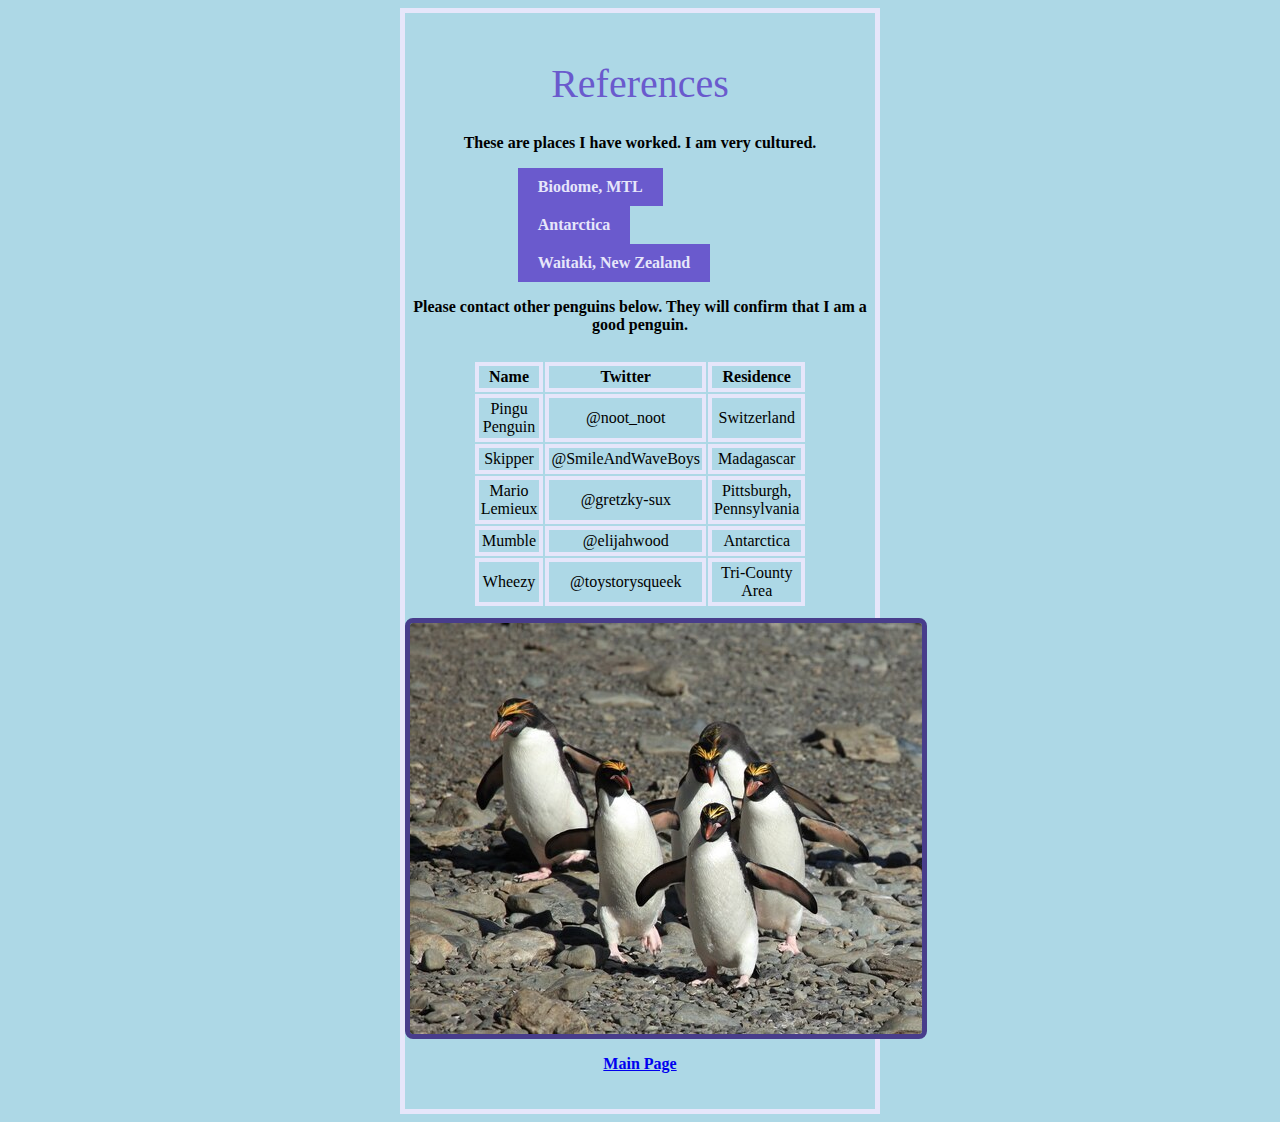
==== contacts.html @ 4df672d8 "contacts.html" ====
<!DOCTYPE html>
<html lang="en">
<head>
<title> Feefer Macaroni Resume </title>
<!-- link to css stylesheet -->
<link rel="stylesheet" href="mystyle.css">
</head>
<body>

<!-- Here I used the id tag to alter the h1. -->	
<h1 id="ref">References</h1>

<p>These are places I have worked. I am very cultured.</p>

<!-- I placed my absolute links near the top of the page so as to catch the viewers eye.
I seperated them into a class so as to avoid altering my other relative links. -->
<!-- LinksOption begin -->
	<div class="links">
		<a class="ext" href="https://espacepourlavie.ca/en/sub-antarctic-islands-biodome">Biodome, MTL</a>
		<a class="ext" href="https://www.bas.ac.uk/about/antarctica/wildlife/penguins/">Antarctica</a>
		<a class="ext" href="https://www.newzealand.com/int/penguins/">Waitaki, New Zealand</a>
	</div>

<!-- LinksOption end -->
<p>Please contact other penguins below. They will confirm that I am a good penguin.</p>

<!-- Here is where I built my table to categorize references for my penguin. I gave the sources
names, fake twitter handles and locations they live in. 
https://www.w3schools.com/html/html_tables.asp -->
<!-- TableOption Begin -->
<table>
	<tr>
		<!-- Table field names -->
		<th>Name</th>
		<th>Twitter</th>
		<th>Residence</th>
	</tr>
	<tr>
		<!-- first record -->
		<td>Pingu Penguin</td>
		<td>@noot_noot</td>
		<td>Switzerland</td>
	</tr>
	<tr>
		<!-- second record -->
		<td>Skipper</td>
		<td>@SmileAndWaveBoys</td>
		<td>Madagascar</td>
	</tr>
	<tr>
		<!-- third record -->
		<td>Mario Lemieux</td>
		<td>@gretzky-sux</td>
		<td>Pittsburgh, Pennsylvania</td>
	</tr>
	<tr>
		<!-- forth record -->
		<td>Mumble</td>
		<td>@elijahwood</td>
		<td>Antarctica</td>
	</tr>
	<tr>
		<!-- fifth record -->
		<td>Wheezy</td>
		<td>@toystorysqueek</td>
		<td>Tri-County Area</td>
	</tr>
</table>
<!-- TableOption End -->

<!-- photo used as a sort of 'group photo' of all the contacts listed -->
<!-- ImageOption begin -->
<div>
	<img src="feefer-family.jpg" alt="Feefer and the gang" width="512" height="411">
</div>
<!-- ImageOption end -->

<!-- links back to main page with relative link -->
<p><a href="index.html">Main Page</a><p>

</body>
</html>
---- mystyle.css ----
/* I wanted to keep the look bright with soft pastels.
Blue, purple and grey were the main colours I used. I wanted
particular focus to go to the images as Feefer himself isn't
very qualified as a an employee.*/

/* The page looked a touch bland with the single 
bg colour so I wanted to direct the viewer with 
a small box around the entire webpage.*/
body {
  background-color: lightblue;
  border: 5px solid lavender;
  margin-left: 400px;
  margin-right: 400px;
  padding-top: 20px;
  padding-bottom: 20px;
}

/* This was important to me that this header was the
biggest text on either webpage as it is the name!*/
h1 {
	text-align:center;
	color: darkslateblue;
	font-size: 40px;
	font-weight: 100;
	font-family: impact;
}
/* I wanted to keep space above h2 to differentiate
between each list, however I minimized the bottom margin
to bring the lists closer to the h2.*/
h2 {
	text-align:center;
	color: darkslategray;
	margin-left: auto;
	margin-right: auto;
	margin-bottom: 1px;
	font-size: 32px;
	font-weight: lighter;
	font-family: calibri;
}
/* I kept the <p> selector simple as there wasn't
much content to address. Again, I wanted to make sure the 
text was centered to match with the images on screen.*/
p {
	text-align: center;
	font-family: simplex;
	font-weight: bold;
}

/* this allows me to center the 3 lists on the page 
by using the class selector and creating an in-line block.
https://www.w3schools.com/howto/howto_css_center-list.asp*/
div.list {
	text-align: center;
	font-family: simplex;
	font-weight: bold;
}
ul.thisUL {
	display: inline-block;
	text-align: left;
}

/* I wanted to alter the h1 heading on the second page so I 
used an ID selector. */
#ref {
	text-align: center;
	color: slateblue;
	font-family: monotype corsiva;
}

/* The images felt lifeless with the background and
I wanted to make sure they were given importance on
the screen. I added a rounded border to soften the
images and matched the colours with the title.
https://www.w3schools.com/css/css_border_rounded.asp*/
img{
	border: 5px solid darkslateblue;
	border-radius: 8px;
	display: block;
	margin-left: auto;
	margin-right: auto;
}
/* This table selector allows me to center the table
on the page above the photo, as well as alter the amount
of space taken up on the screen.*/
table{
	width: 40%;
	margin-left: auto;
	margin-right: auto;
	padding: 10px;
}

/* I wanted the table to look less ugly and implemented
some more soft colours to match the website aesthetic. */	
th, td {
  border:4px solid lavender;
  padding: 2px;
  text-align:center;
  font-family: rockwell condensed;
}
/* Here I used the Hover selector to add some interactivity to
my table. I found the instructions on w3schools.
https://www.w3schools.com/html/html_table_styling.asp*/
tr:hover {background-color: lavender;}

/* These two classes were to differentiate the actual links from
the relative links as well as centering them to the web page. I had 
a difficult time centering the pair of links on the screen and ended 
up using an awkward 'width' property. */
div.links{
	margin: auto;
	width: 52%;	
}

/* The a.ext class allowed me to 
build a stylized button to match with the web page. 
https://www.w3schools.com/css/css_link.asp  */
a.ext{
	background-color: slateblue;
	color: lavender;
	padding: 10px 20px;
	text-align: center;
	text-decoration: none;
	display: inline-block;
	font-family: simplex;
	font-weight: bold;
}
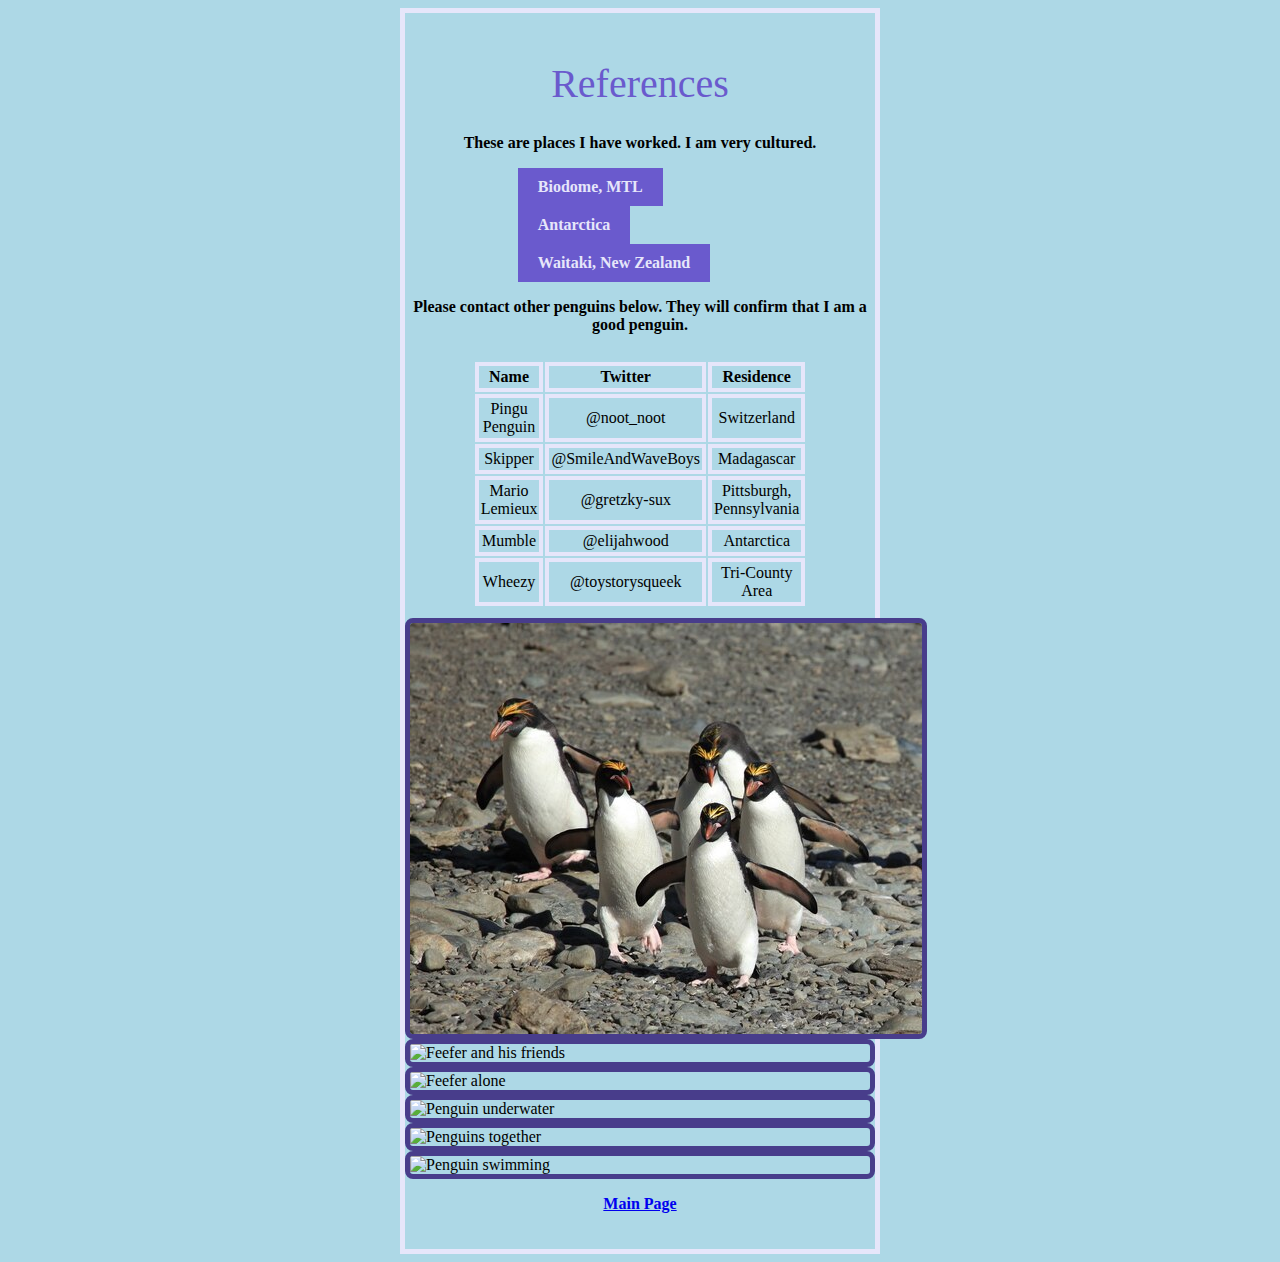
==== commit a44b2205: "contacts.html" ====
--- a/contacts.html
+++ b/contacts.html
@@ -75,6 +75,14 @@
 </div>
 <!-- ImageOption end -->
 
+<div>
+	<img src="mtl-friends.jpg" alt="Feefer and his friends">
+	<img src="mtl-island.jpg" alt="Feefer alone">
+	<img src="mtl-look.jpg" alt="Penguin underwater">
+	<img src="mtl-lounge.jpg" alt="Penguins together">
+	<img src="mtl-wade.jpg" alt="Penguin swimming">
+</div>
+
 <!-- links back to main page with relative link -->
 <p><a href="index.html">Main Page</a><p>
 
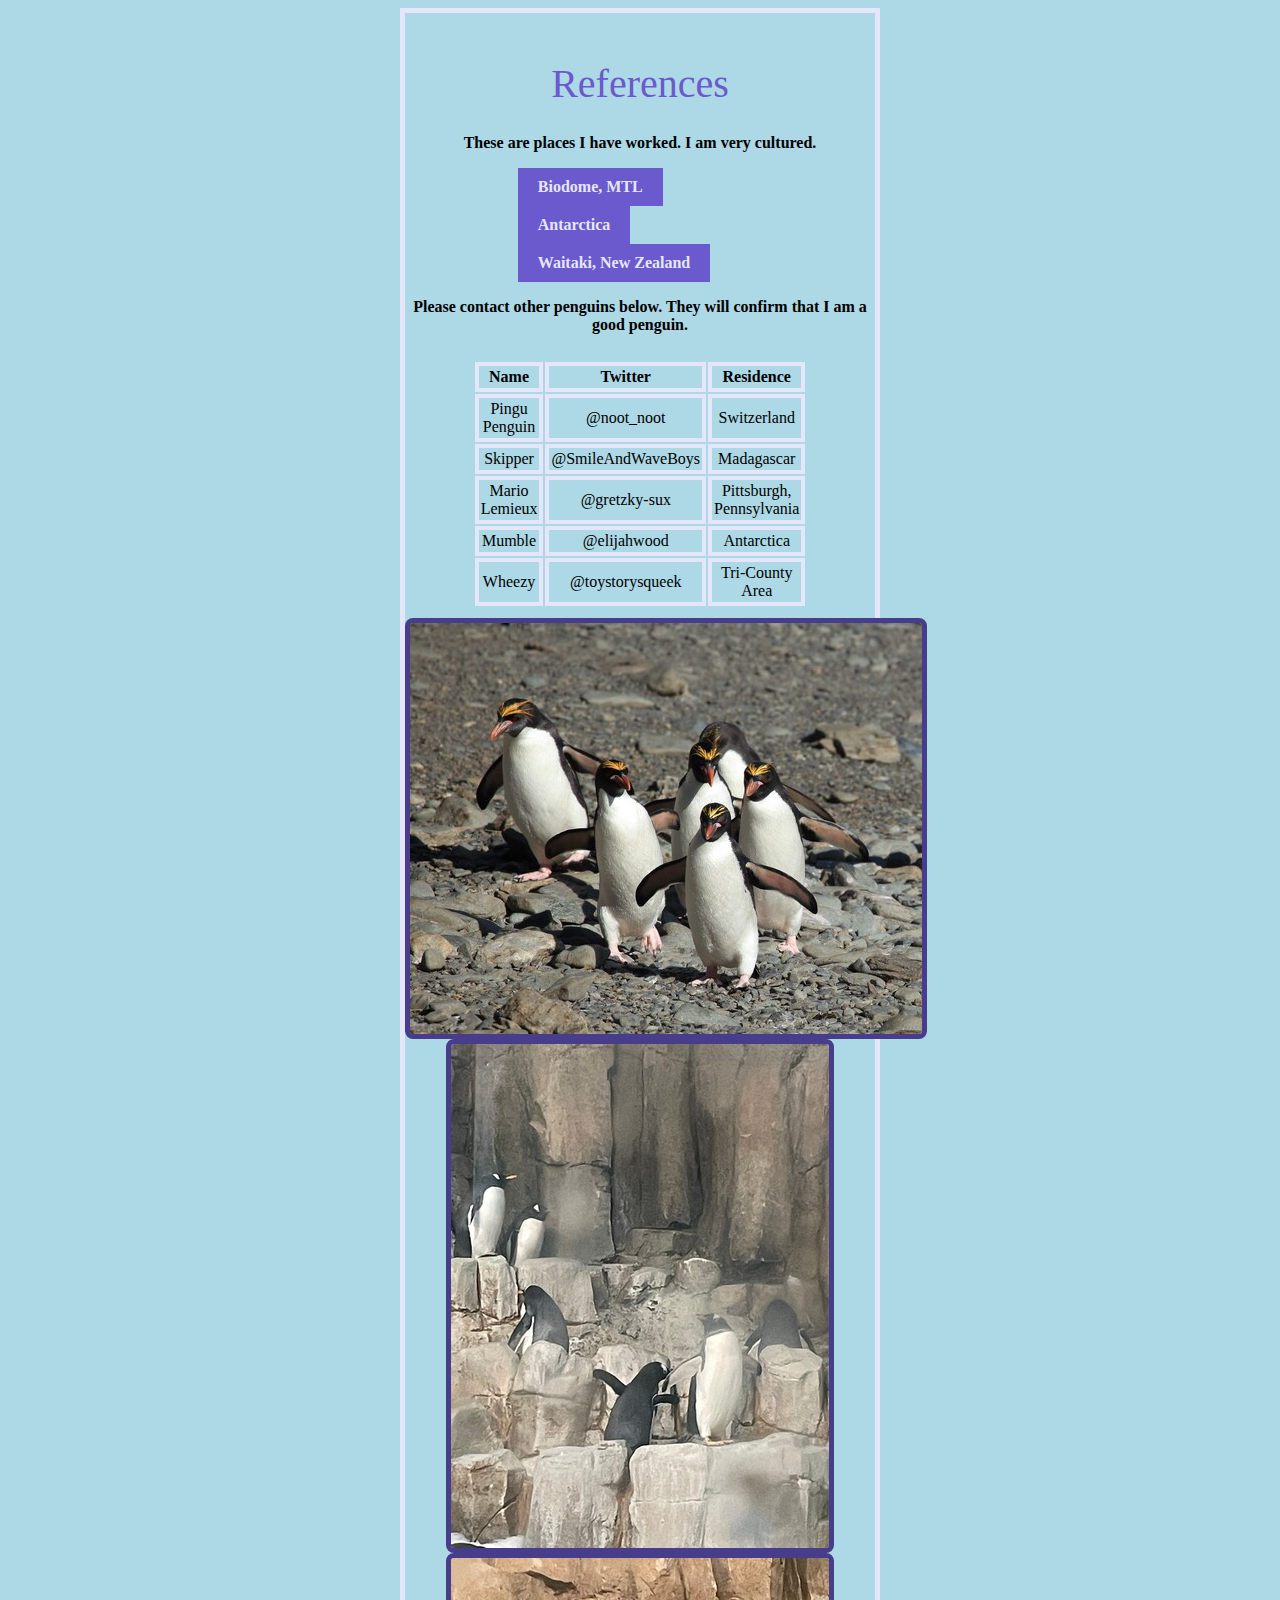
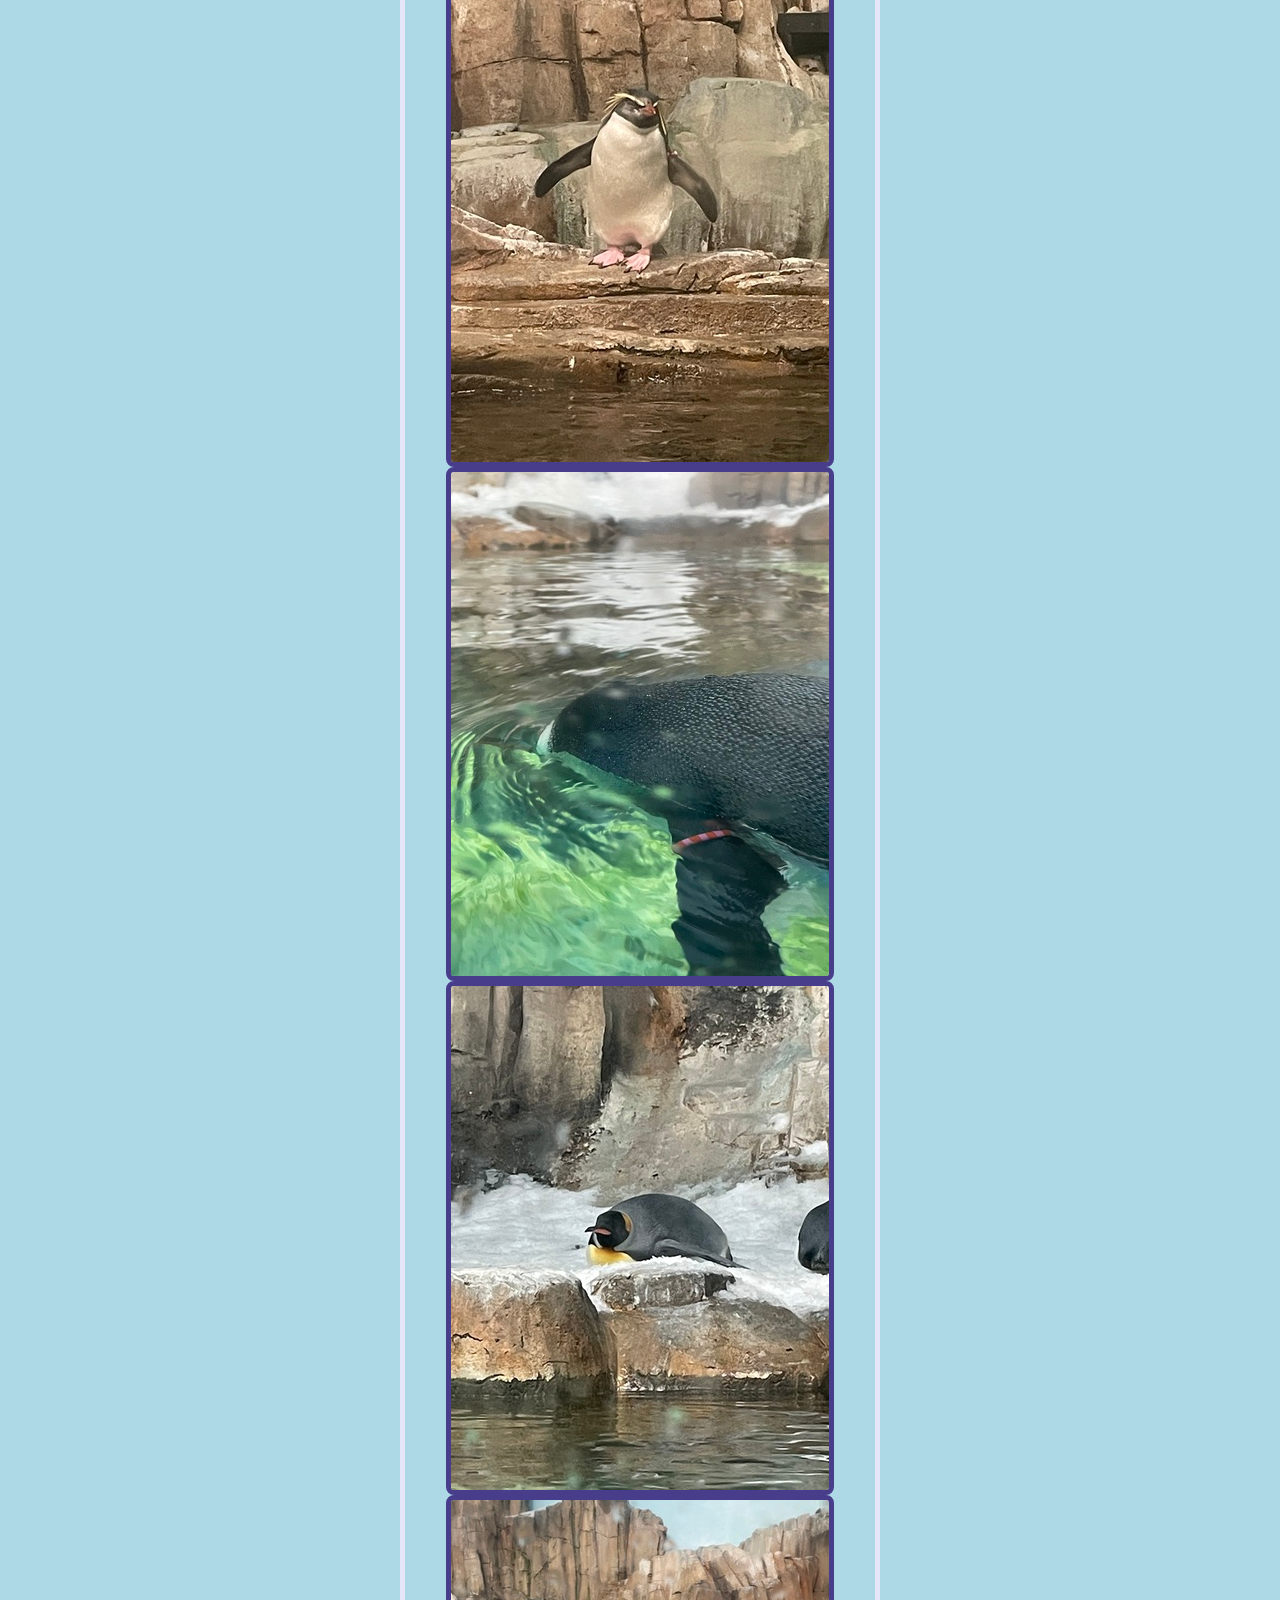
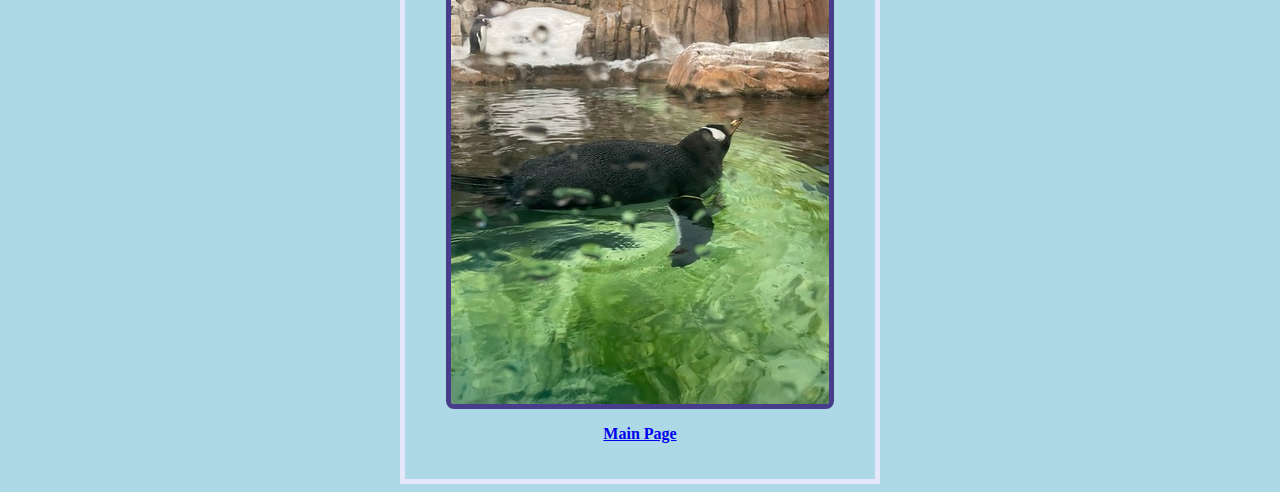
==== commit ed832ded: "contacts.html" ====
--- a/contacts.html
+++ b/contacts.html
@@ -75,12 +75,22 @@
 </div>
 <!-- ImageOption end -->
 
-<div>
-	<img src="mtl-friends.jpg" alt="Feefer and his friends">
-	<img src="mtl-island.jpg" alt="Feefer alone">
-	<img src="mtl-look.jpg" alt="Penguin underwater">
-	<img src="mtl-lounge.jpg" alt="Penguins together">
-	<img src="mtl-wade.jpg" alt="Penguin swimming">
+<div class="row">
+	<div class="column">
+		<img src="mtl-friends.jpg" alt="Feefer and his friends">
+	</div>
+	<div class="column">
+		<img src="mtl-island.jpg" alt="Feefer alone">
+	</div>
+	<div class="column">
+		<img src="mtl-look.jpg" alt="Penguin underwater">
+	</div>
+	<div class="column">
+		<img src="mtl-lounge.jpg" alt="Penguins together">
+	</div>
+	<div class="column">
+		<img src="mtl-wade.jpg" alt="Penguin swimming">
+	</div>
 </div>
 
 <!-- links back to main page with relative link -->
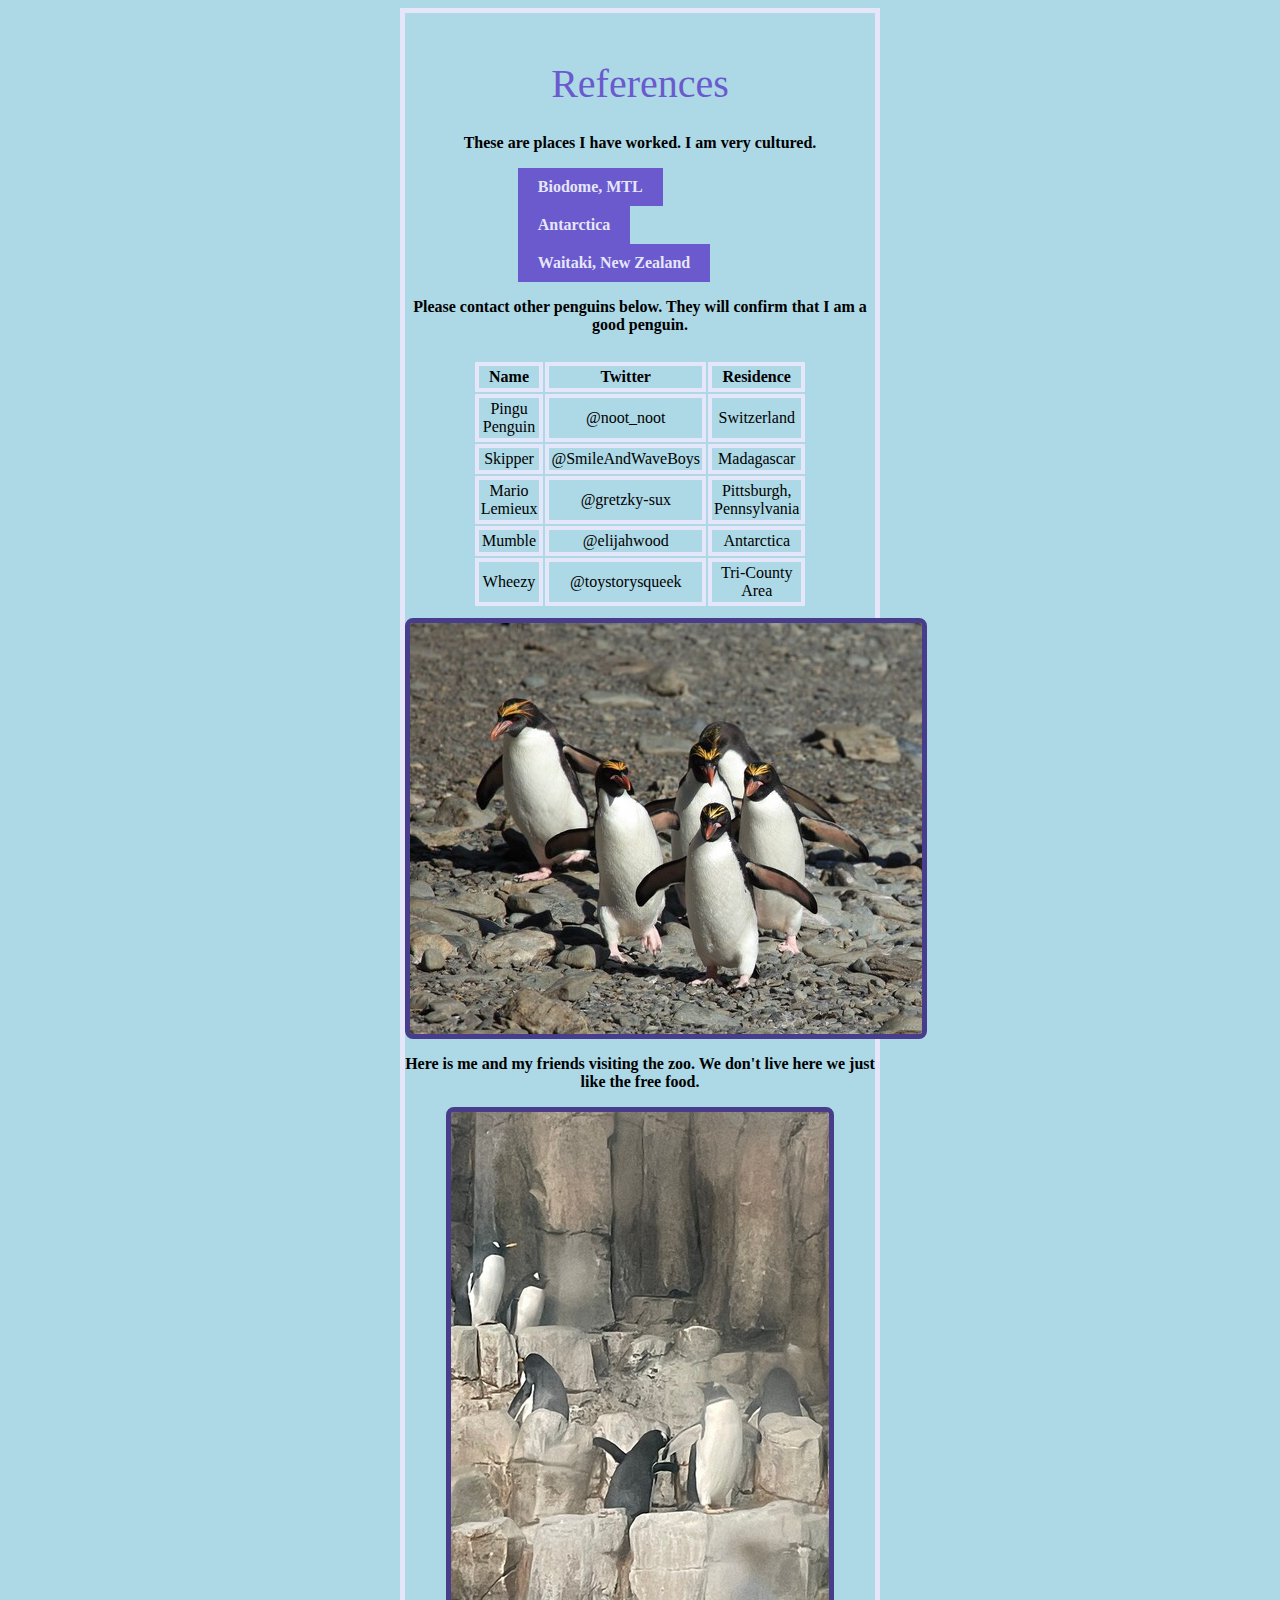
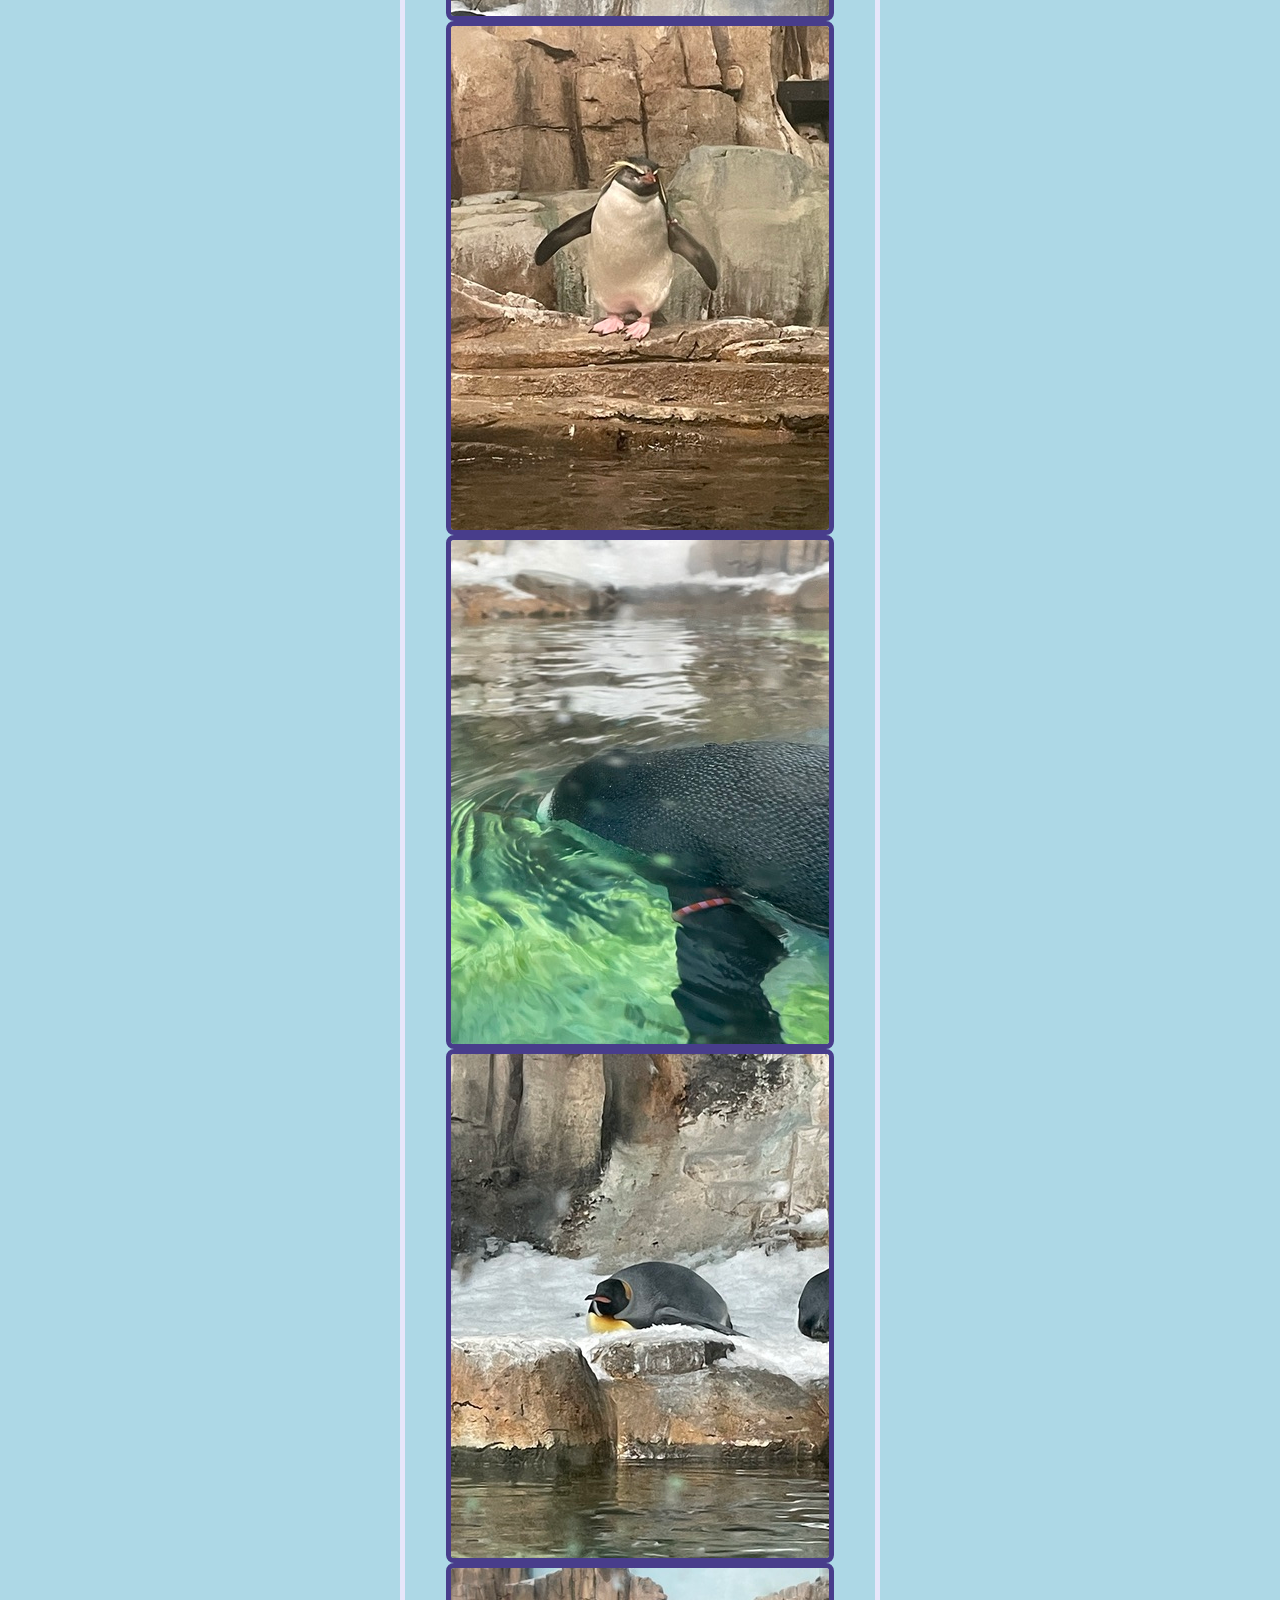
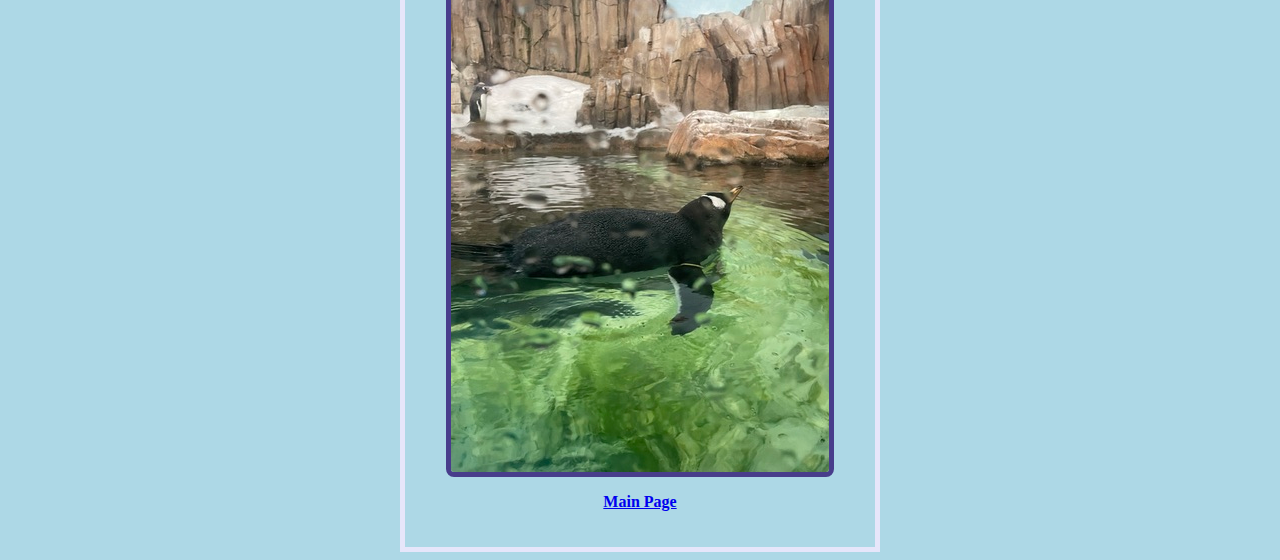
==== commit e27289c3: "contacts.html" ====
--- a/contacts.html
+++ b/contacts.html
@@ -69,30 +69,22 @@
 <!-- TableOption End -->
 
 <!-- photo used as a sort of 'group photo' of all the contacts listed -->
-<!-- ImageOption begin -->
 <div>
 	<img src="feefer-family.jpg" alt="Feefer and the gang" width="512" height="411">
 </div>
+
+<p> Here is me and my friends visiting the zoo. We don't live here we just like the free food.</p>
+	
+<!-- ImageOption begin -->
+</div>
+	<img class="mtl" src="mtl-friends.jpg" alt="Feefer and his friends">
+	<img class="mtl" src="mtl-island.jpg" alt="Feefer alone">
+	<img class="mtl" src="mtl-look.jpg" alt="Penguin underwater">
+	<img class="mtl" src="mtl-lounge.jpg" alt="Penguins together">
+	<img class="mtl" src="mtl-wade.jpg" alt="Penguin swimming">
+</div>
 <!-- ImageOption end -->
-
-<div class="row">
-	<div class="column">
-		<img src="mtl-friends.jpg" alt="Feefer and his friends">
-	</div>
-	<div class="column">
-		<img src="mtl-island.jpg" alt="Feefer alone">
-	</div>
-	<div class="column">
-		<img src="mtl-look.jpg" alt="Penguin underwater">
-	</div>
-	<div class="column">
-		<img src="mtl-lounge.jpg" alt="Penguins together">
-	</div>
-	<div class="column">
-		<img src="mtl-wade.jpg" alt="Penguin swimming">
-	</div>
-</div>
-
+	
 <!-- links back to main page with relative link -->
 <p><a href="index.html">Main Page</a><p>
 
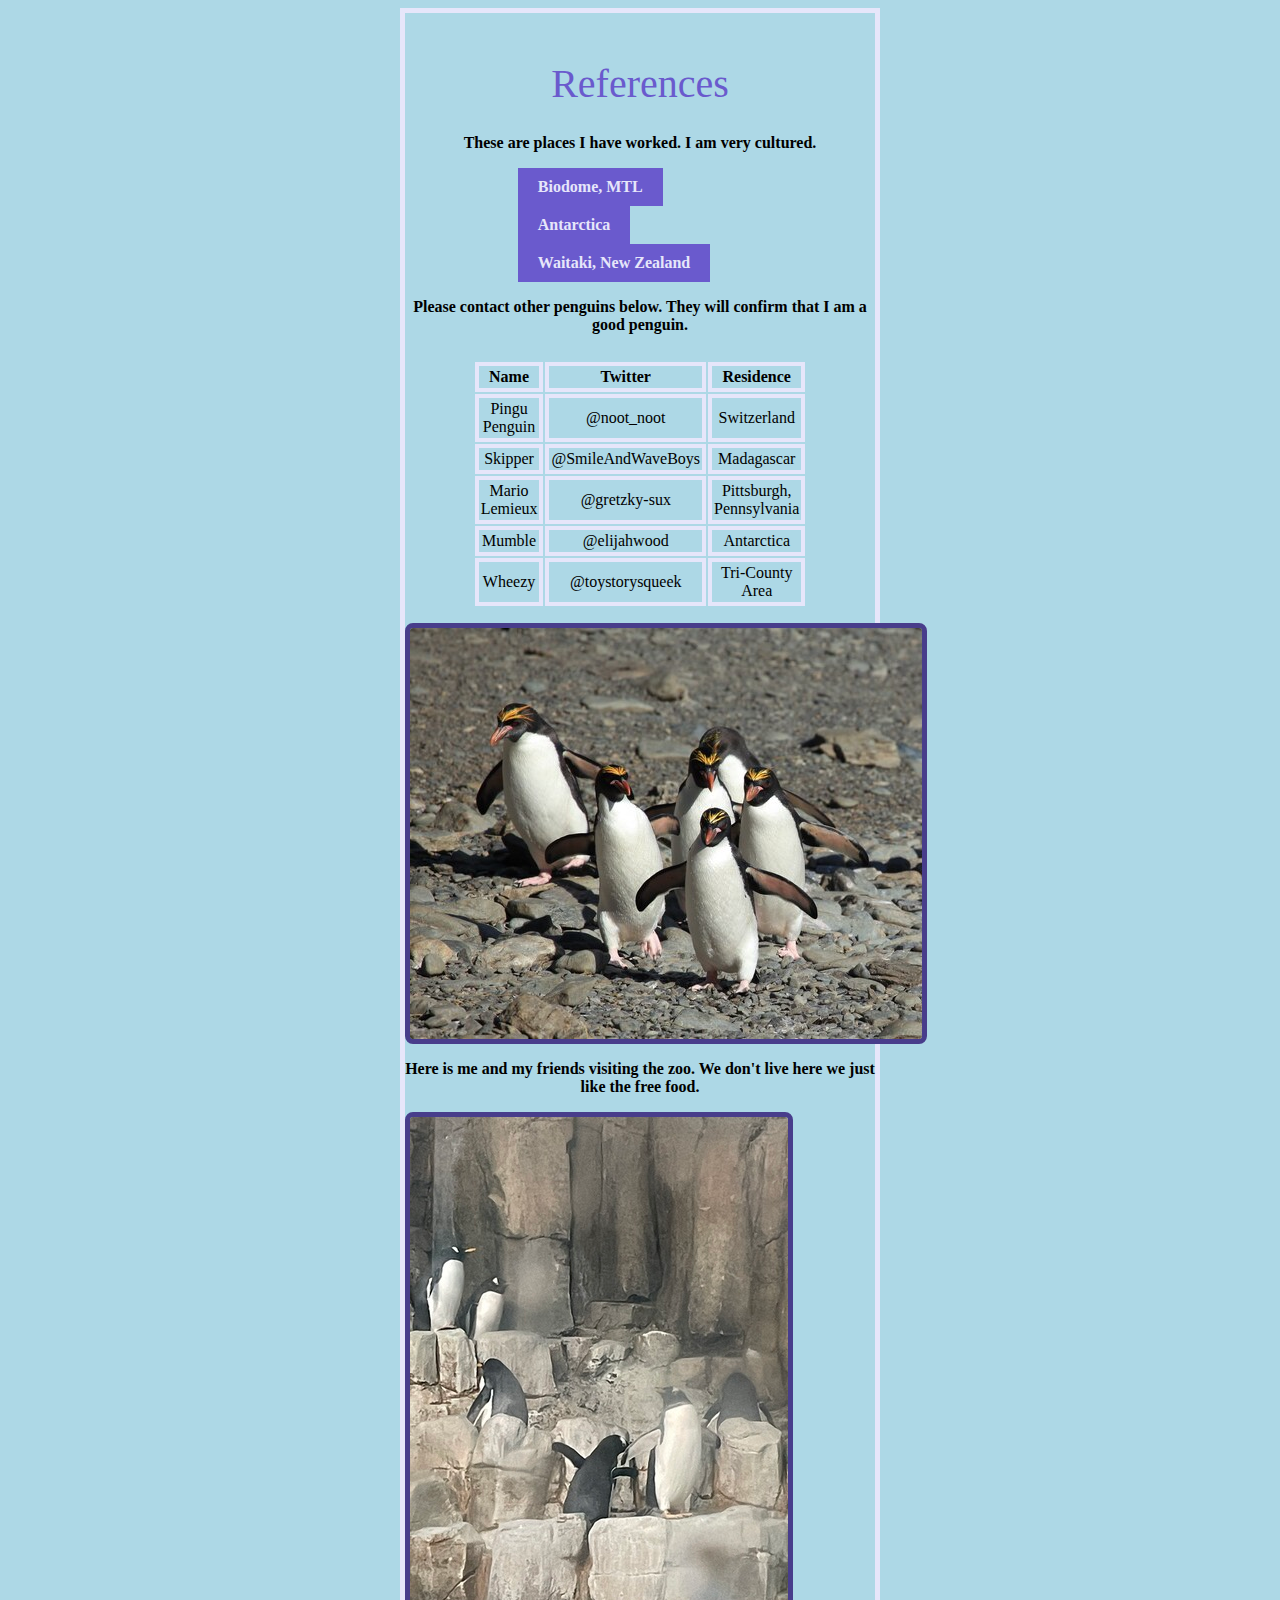
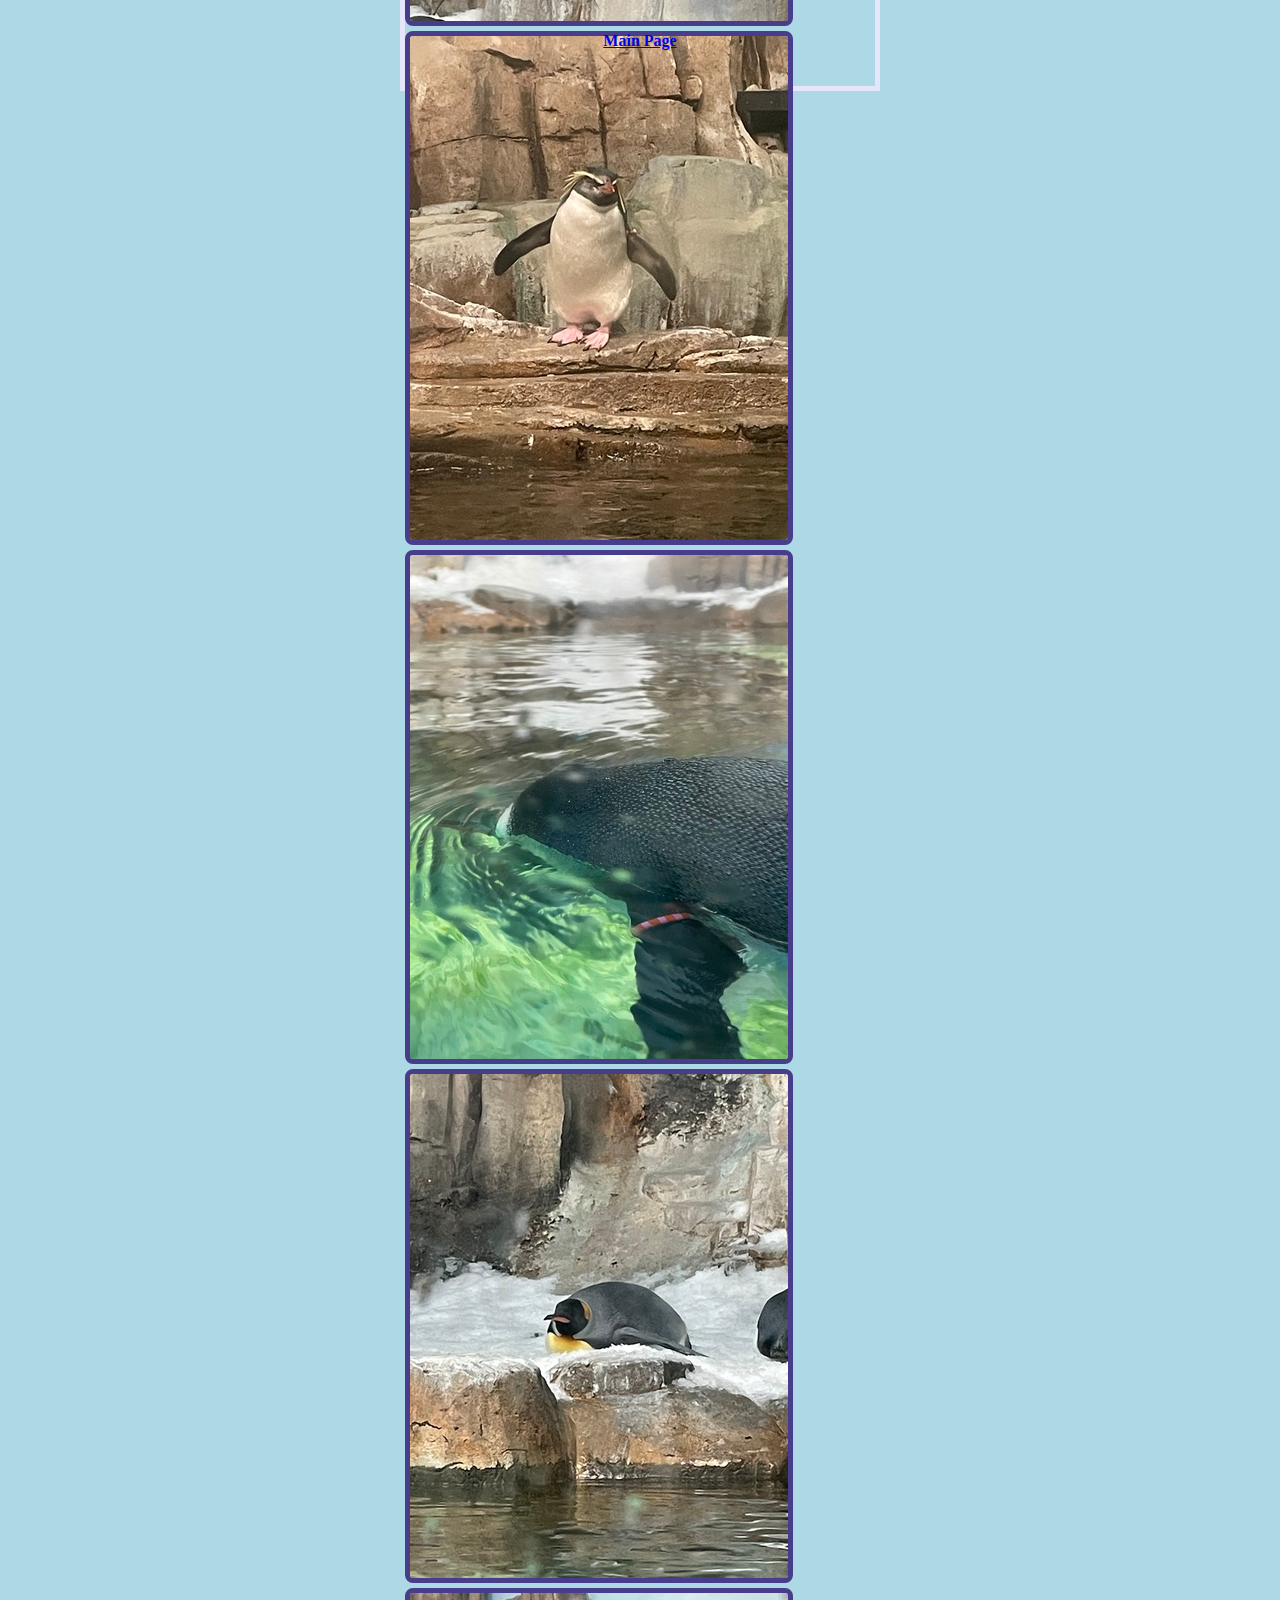
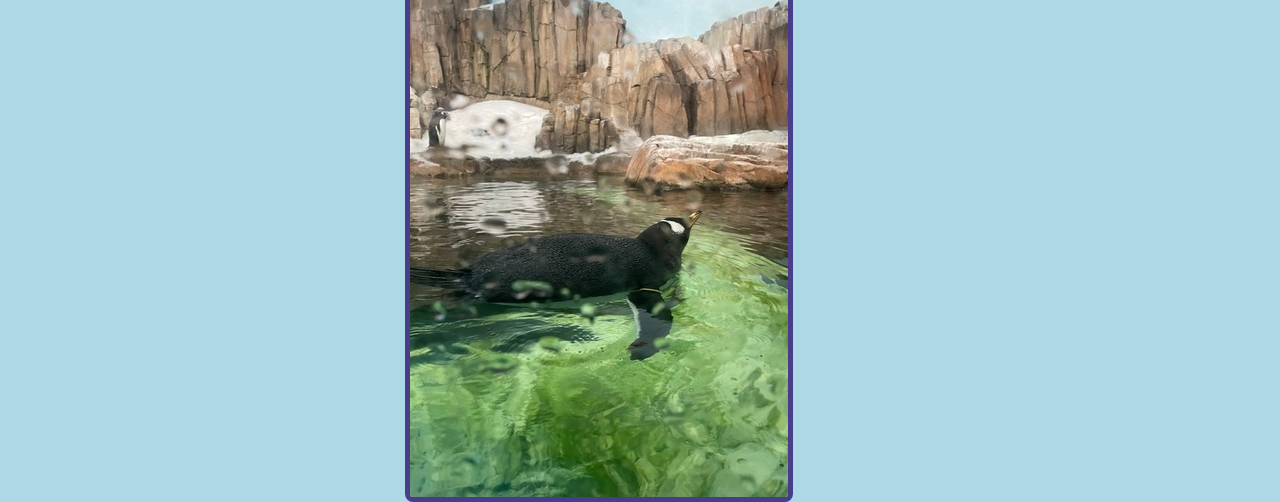
==== commit f1dc772e: "contacts.html" ====
--- a/contacts.html
+++ b/contacts.html
@@ -74,14 +74,19 @@
 </div>
 
 <p> Here is me and my friends visiting the zoo. We don't live here we just like the free food.</p>
-	
+
+<!-- Here is where I used my ImageOption. I wasn't planning to put
+this here at all as you could guess by my late message to you; after
+realizing I actually had images of the individual this resume is named
+after I figured it made sense to group them together. I seperated them
+from the other CC images as the quality drop is dramatic. -->
 <!-- ImageOption begin -->
-</div>
-	<img class="mtl" src="mtl-friends.jpg" alt="Feefer and his friends">
-	<img class="mtl" src="mtl-island.jpg" alt="Feefer alone">
-	<img class="mtl" src="mtl-look.jpg" alt="Penguin underwater">
-	<img class="mtl" src="mtl-lounge.jpg" alt="Penguins together">
-	<img class="mtl" src="mtl-wade.jpg" alt="Penguin swimming">
+<div class="mtl">
+	<img src="mtl-friends.jpg" alt="Feefer and his friends">
+	<img src="mtl-island.jpg" alt="Feefer alone">
+	<img src="mtl-look.jpg" alt="Penguin underwater">
+	<img src="mtl-lounge.jpg" alt="Penguins together">
+	<img src="mtl-wade.jpg" alt="Penguin swimming">
 </div>
 <!-- ImageOption end -->
 	
--- a/mystyle.css
+++ b/mystyle.css
@@ -79,6 +79,8 @@
 	display: block;
 	margin-left: auto;
 	margin-right: auto;
+	margin-top: 5px;
+	margin-bottom: 5px;
 }
 /* This table selector allows me to center the table
 on the page above the photo, as well as alter the amount
@@ -125,3 +127,11 @@
 	font-family: simplex;
 	font-weight: bold;
 }
+
+/* Since I took all my photos off of my phone I was fortunate enough
+that each photo's dimmensions were identical. I forced them to their
+native resolution here with this .mtl class.*/
+.mtl{
+	width: 378px;
+	height: 504px;
+}
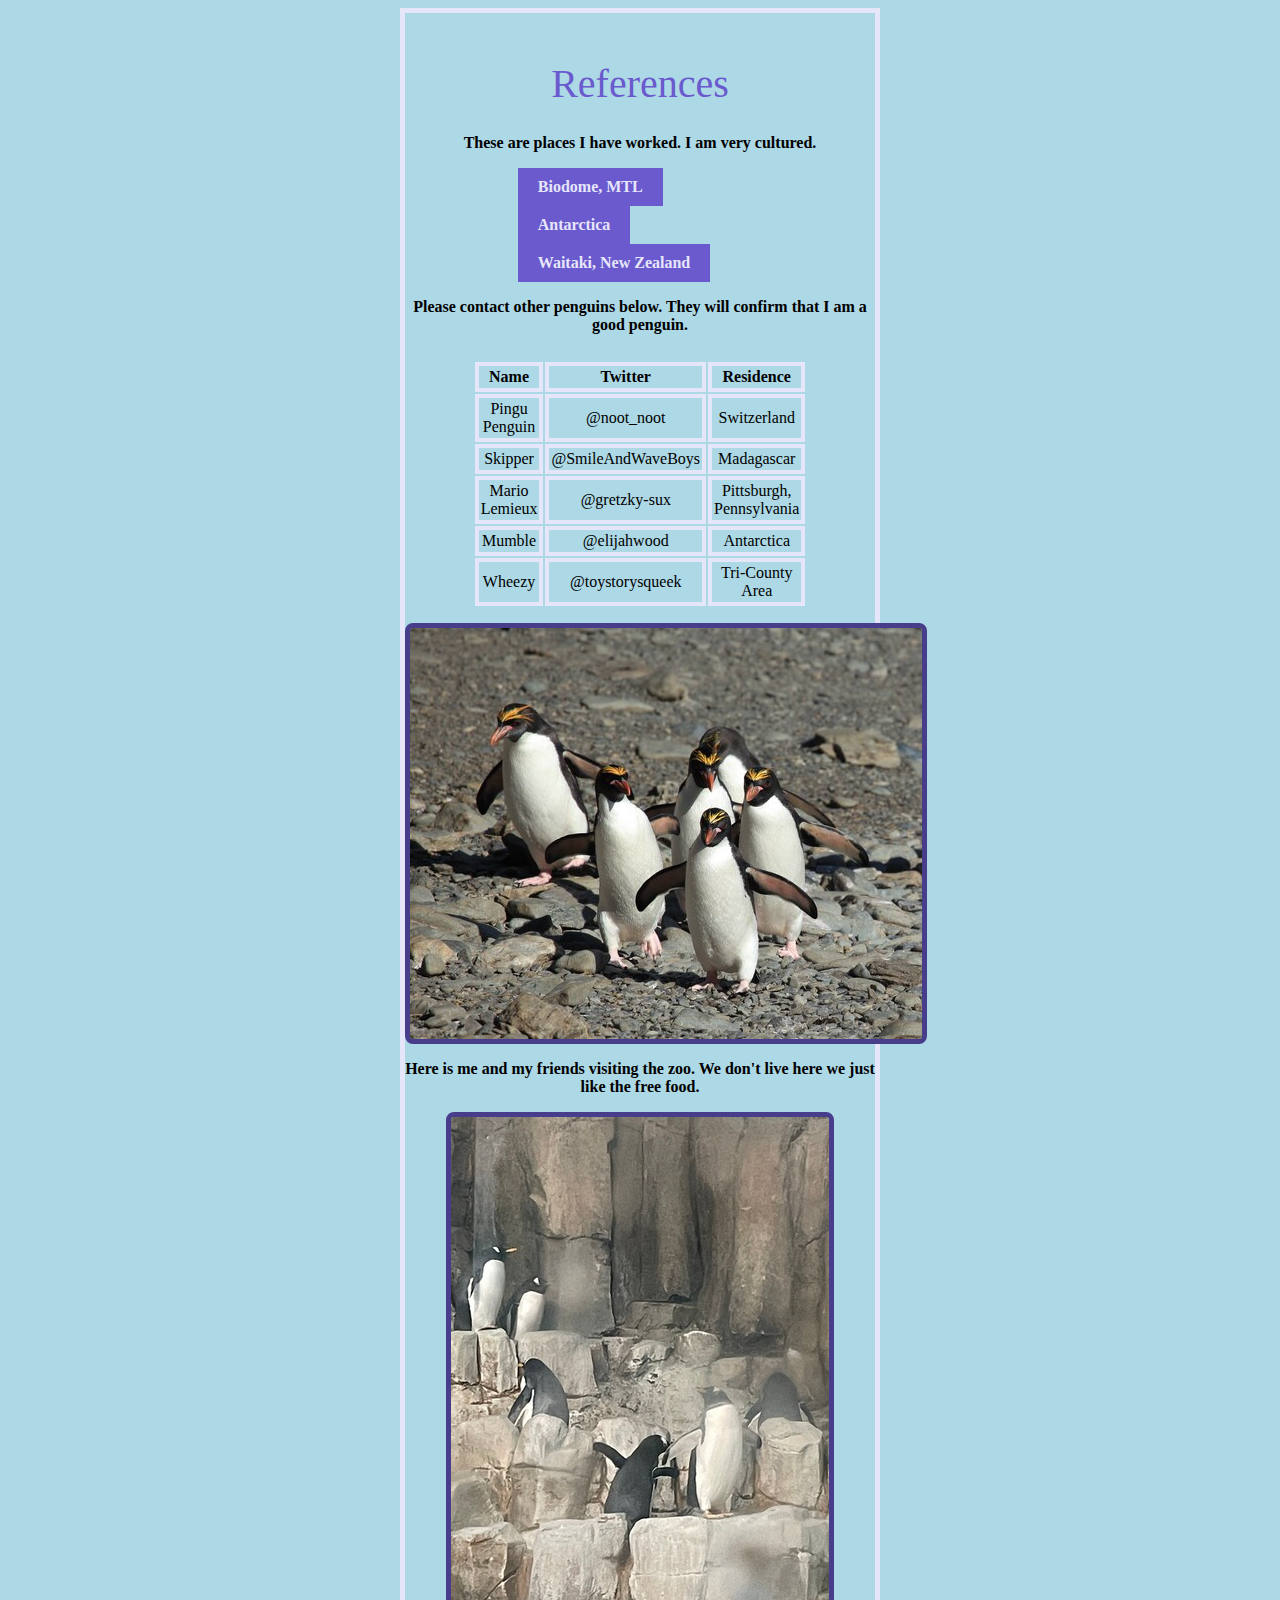
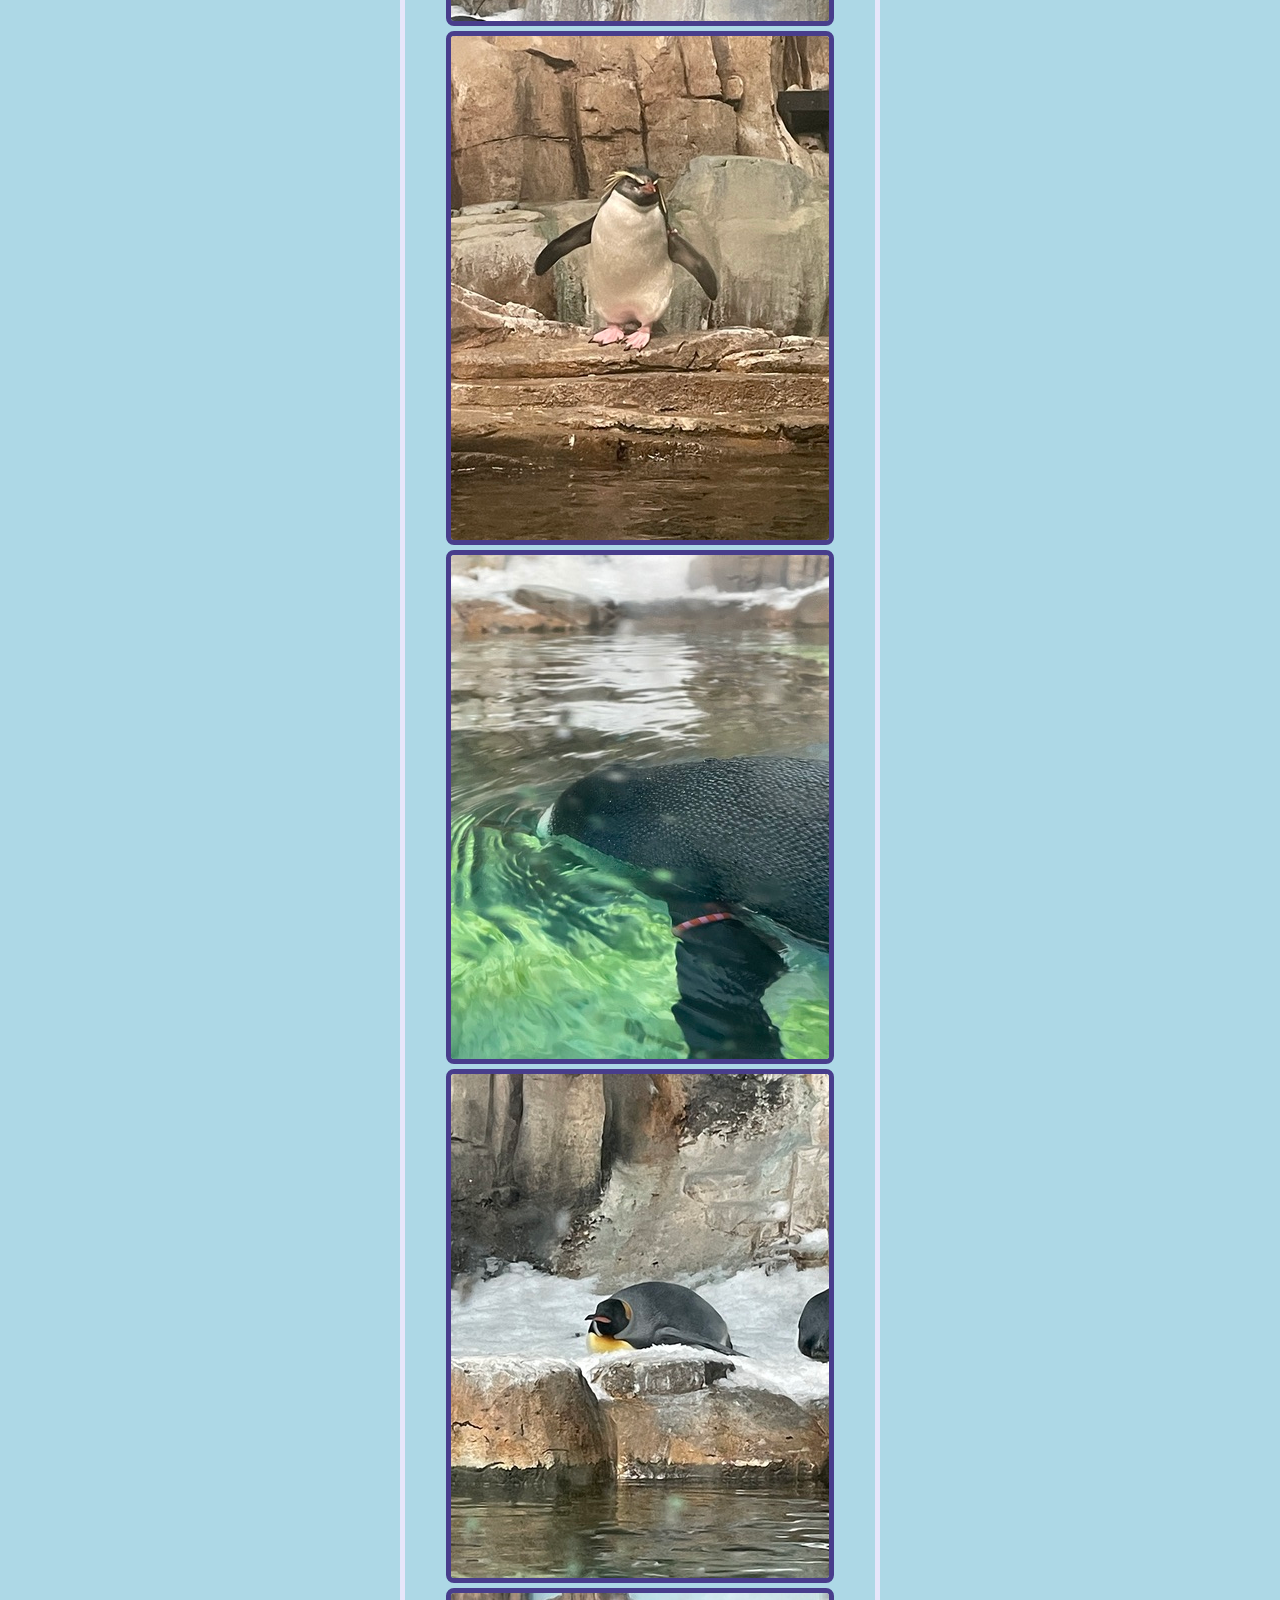
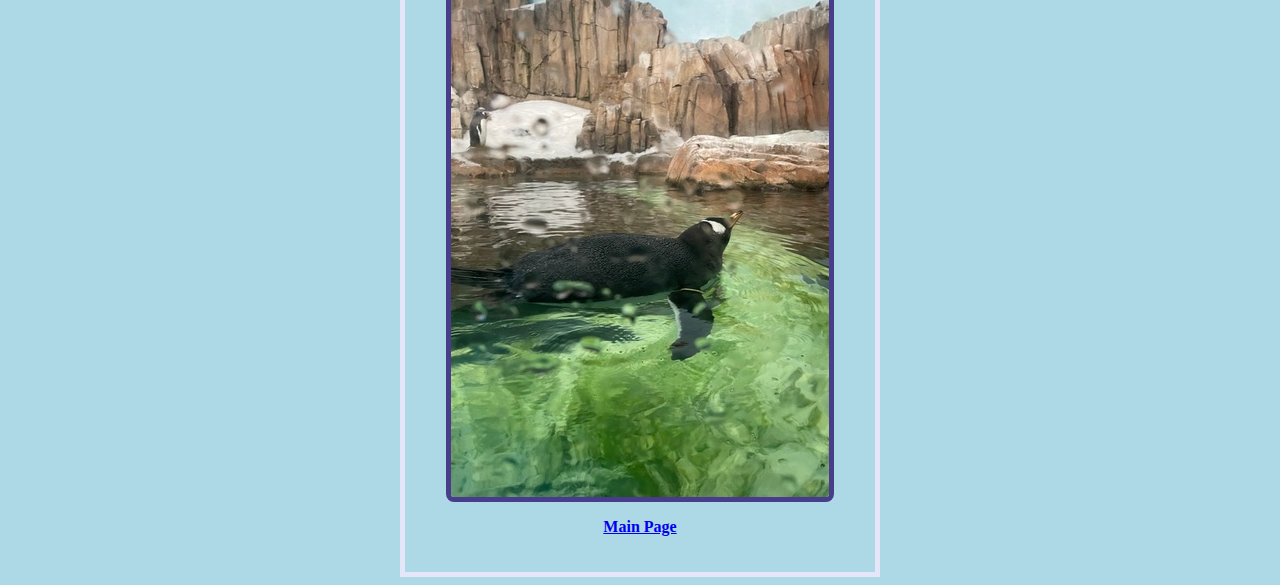
==== commit d8004c9f: "contacts.html" ====
--- a/contacts.html
+++ b/contacts.html
@@ -81,12 +81,12 @@
 after I figured it made sense to group them together. I seperated them
 from the other CC images as the quality drop is dramatic. -->
 <!-- ImageOption begin -->
-<div class="mtl">
-	<img src="mtl-friends.jpg" alt="Feefer and his friends">
-	<img src="mtl-island.jpg" alt="Feefer alone">
-	<img src="mtl-look.jpg" alt="Penguin underwater">
-	<img src="mtl-lounge.jpg" alt="Penguins together">
-	<img src="mtl-wade.jpg" alt="Penguin swimming">
+<div>
+	<img class="mtl" src="mtl-friends.jpg" alt="Feefer and his friends">
+	<img class="mtl" src="mtl-island.jpg" alt="Feefer alone">
+	<img class="mtl" src="mtl-look.jpg" alt="Penguin underwater">
+	<img class="mtl" src="mtl-lounge.jpg" alt="Penguins together">
+	<img class="mtl" src="mtl-wade.jpg" alt="Penguin swimming">
 </div>
 <!-- ImageOption end -->
 	
